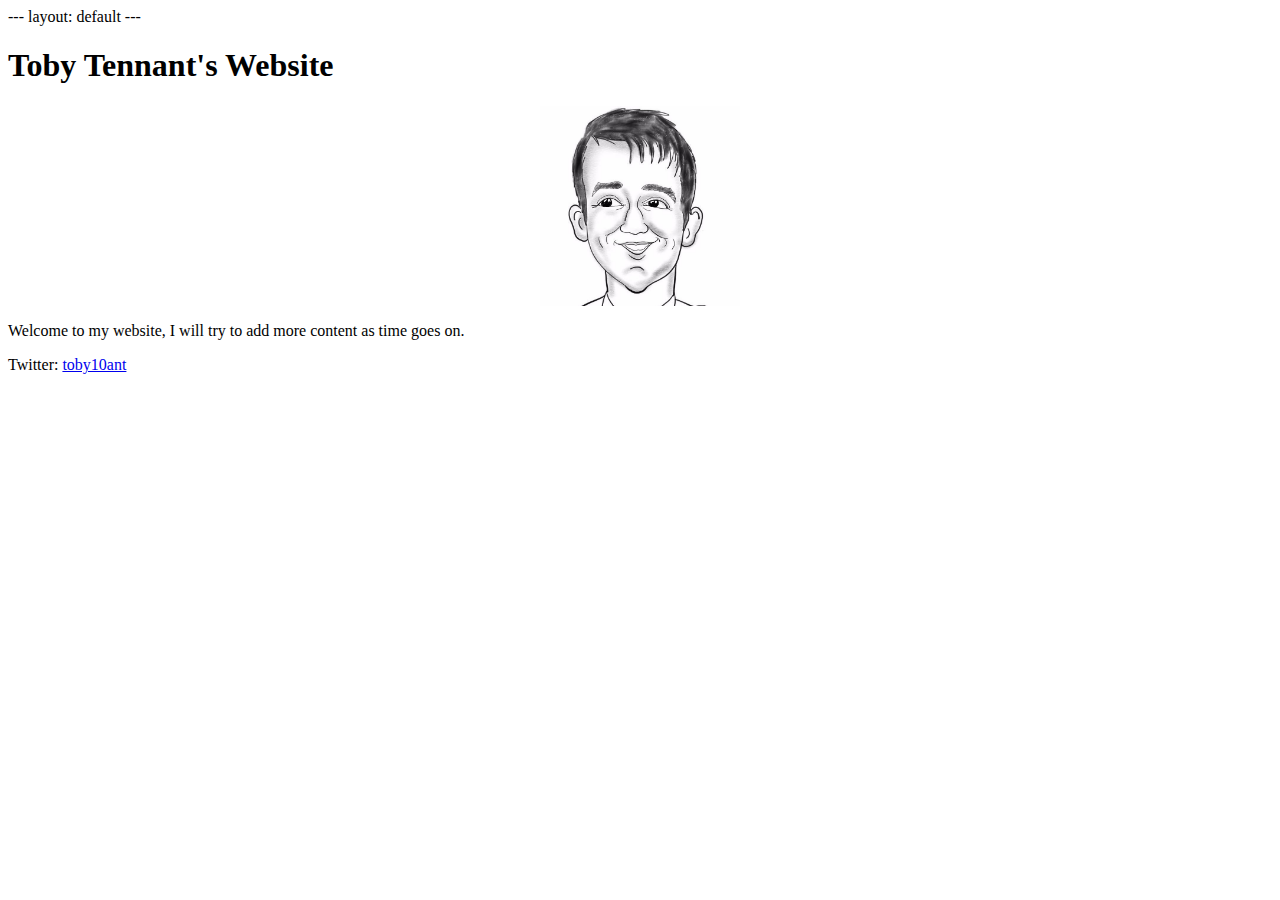
==== index copy.html @ 53225876 "Create index copy.html" ====
---
layout: default
---
<body>
<h1>Toby Tennant's Website</h1>
<p style="text-align:center;"><img src="Images/Displaypicture.jpg" alt="Display picture" height="200"></p>
<p>Welcome to my website, I will try to add more content as time goes on. </p>
</body>
<footer>
<p>Twitter: <a href="http://twitter.com/toby10ant">toby10ant</a>
</footer>
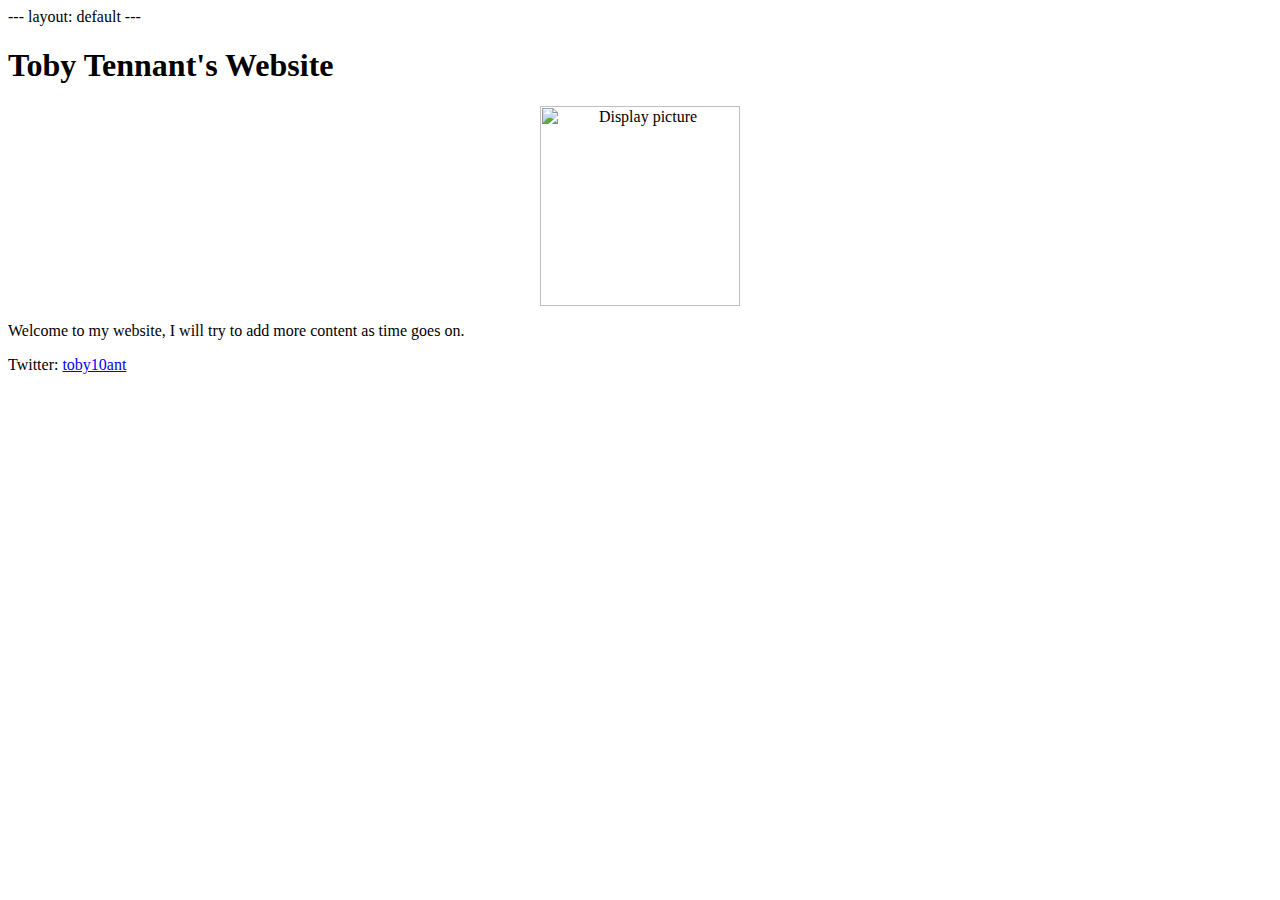
==== commit 6e839cd4: "..." ====
--- a/index copy.html
+++ b/index copy.html
@@ -3,7 +3,7 @@
 ---
 <body>
 <h1>Toby Tennant's Website</h1>
-<p style="text-align:center;"><img src="Images/Displaypicture.jpg" alt="Display picture" height="200"></p>
+<p style="text-align:center;"><img src="Images/displaypicture.jpg" alt="Display picture" height="200"></p>
 <p>Welcome to my website, I will try to add more content as time goes on. </p>
 </body>
 <footer>
